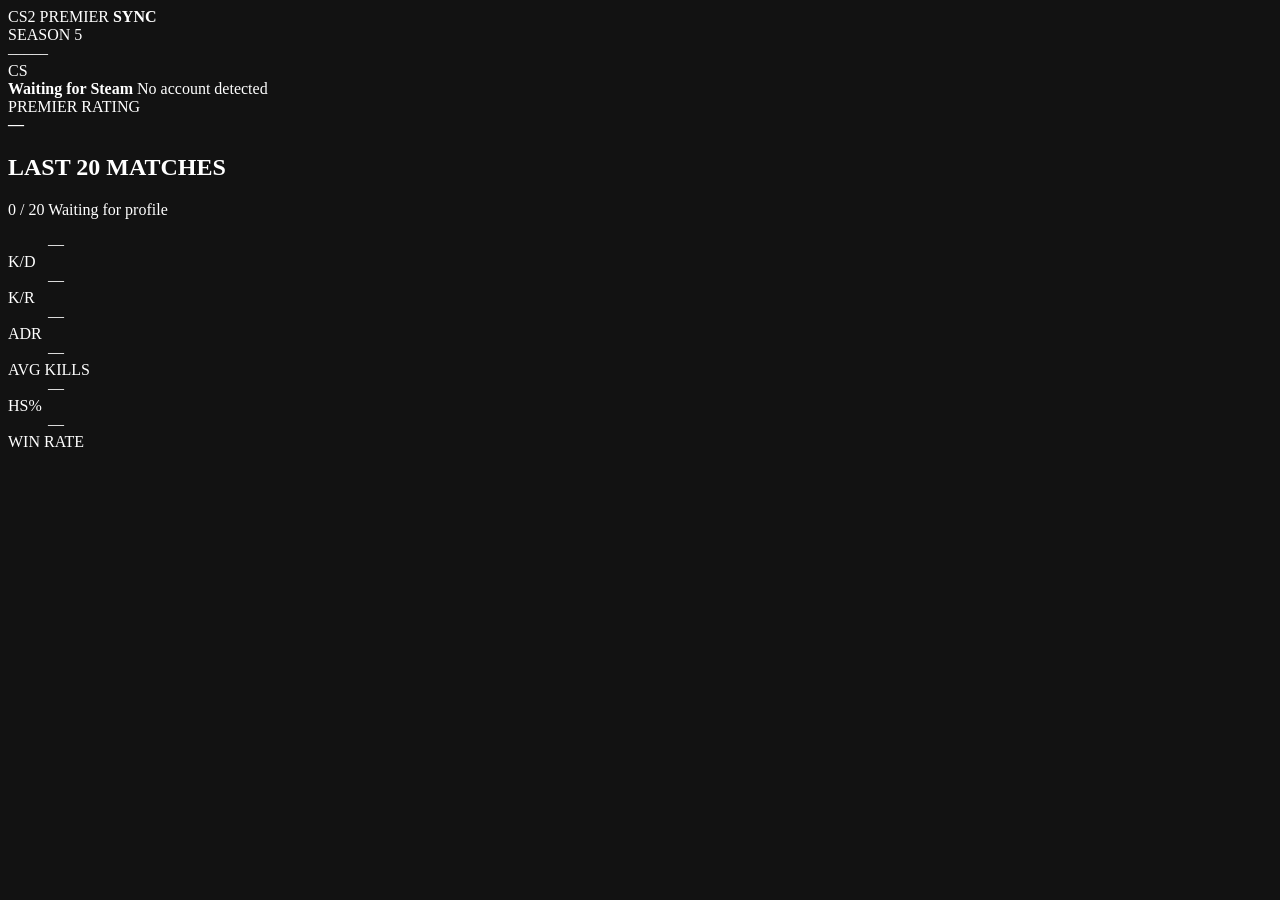
==== web/index.html @ 85126b6e "Prepare CS2 Premier Sync release candidate" ====
<!doctype html>
<html lang="en">
<head>
  <meta charset="utf-8">
  <meta name="viewport" content="width=device-width, initial-scale=1">
  <meta name="color-scheme" content="dark">
  <title>CS2 Premier Sync</title>
  <link rel="stylesheet" href="./web/styles.css">
  <script defer src="./web/app.js"></script>
</head>
<body>
  <main class="widget" id="widget" data-band="unrated" aria-label="CS2 Premier Sync player statistics">
    <header class="top-row">
      <div class="brand">
        <span class="brand-mark">CS2</span>
        <span>PREMIER <b>SYNC</b></span>
      </div>
      <span class="season" title="Valve Premier season verified November 2026">SEASON 5</span>
      <span class="sample" id="sample" hidden>SAMPLE DATA</span>
      <a class="attribution" id="attribution" href="https://leetify.com/" target="_blank" rel="noopener noreferrer" hidden>
        <img src="/web/leetify-attribution.png" alt="Data provided by Leetify" width="61" height="26">
      </a>
      <div class="form" id="form" aria-label="Five most recent match results">
        <span class="tile">–</span><span class="tile">–</span><span class="tile">–</span><span class="tile">–</span><span class="tile">–</span>
      </div>
    </header>

    <div class="player-row">
      <div class="identity">
        <div class="avatar" aria-hidden="true">
          <span id="initials">CS</span>
          <img id="avatar" alt="" referrerpolicy="no-referrer" hidden>
        </div>
        <div class="identity-text">
          <strong id="name">Waiting for Steam</strong>
          <span class="account" id="account">No account detected</span>
          <span class="live" id="live" hidden></span>
        </div>
      </div>
      <div class="rating">
        <div class="rating-label">PREMIER RATING</div>
        <div class="rating-value">
          <strong id="rating">—</strong>
          <span class="delta" id="delta" title="Change since the previous distinct verified rating snapshot" hidden></span>
        </div>
      </div>
    </div>

    <section class="history" aria-labelledby="history-title">
      <div class="history-heading">
        <h1 id="history-title">LAST 20 MATCHES</h1>
        <span class="match-count" id="match-count">0 / 20</span>
        <time id="updated">Waiting for profile</time>
        <a id="profile-link" href="https://leetify.com/" target="_blank" rel="noopener noreferrer" hidden>View on Leetify</a>
      </div>
      <dl class="stats">
        <div><dd id="kd">—</dd><dt>K/D</dt></div>
        <div><dd id="kr">—</dd><dt>K/R</dt></div>
        <div><dd id="adr">—</dd><dt>ADR</dt></div>
        <div><dd id="avg_kills">—</dd><dt>AVG KILLS</dt></div>
        <div><dd id="hs_percent">—</dd><dt>HS%</dt></div>
        <div><dd id="win_percent">—</dd><dt>WIN RATE</dt></div>
      </dl>
    </section>
  </main>
</body>
</html>
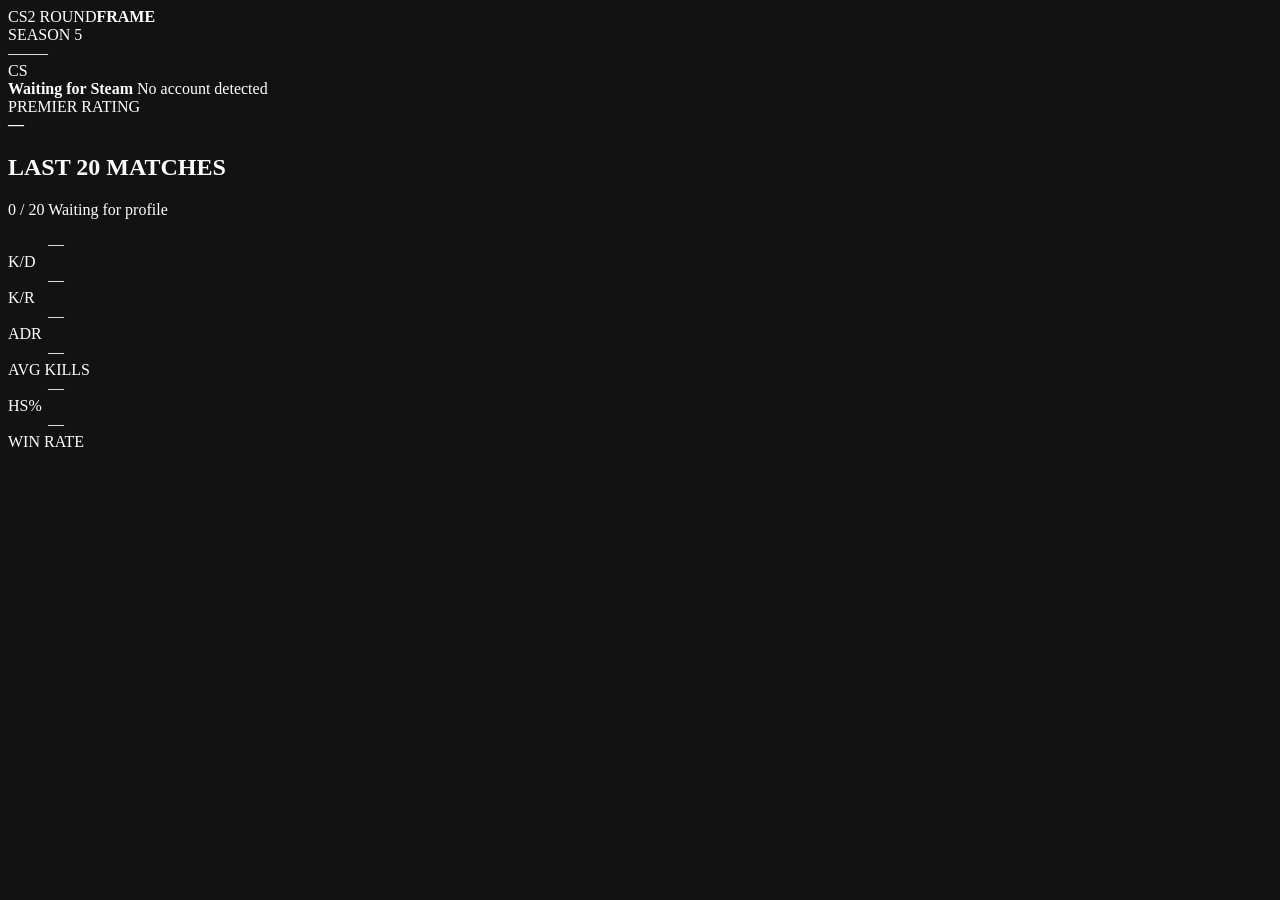
==== commit 9caddd6e: "Rebrand project as Roundframe for CS2 Refresh the README and guides, align the overlay and setup bra" ====
--- a/web/index.html
+++ b/web/index.html
@@ -4,16 +4,16 @@
   <meta charset="utf-8">
   <meta name="viewport" content="width=device-width, initial-scale=1">
   <meta name="color-scheme" content="dark">
-  <title>CS2 Premier Sync</title>
+  <title>Roundframe for CS2</title>
   <link rel="stylesheet" href="./web/styles.css">
   <script defer src="./web/app.js"></script>
 </head>
 <body>
-  <main class="widget" id="widget" data-band="unrated" aria-label="CS2 Premier Sync player statistics">
+  <main class="widget" id="widget" data-band="unrated" aria-label="Roundframe for CS2 player statistics">
     <header class="top-row">
       <div class="brand">
         <span class="brand-mark">CS2</span>
-        <span>PREMIER <b>SYNC</b></span>
+        <span>ROUND<b>FRAME</b></span>
       </div>
       <span class="season" title="Valve Premier season verified November 2026">SEASON 5</span>
       <span class="sample" id="sample" hidden>SAMPLE DATA</span>
